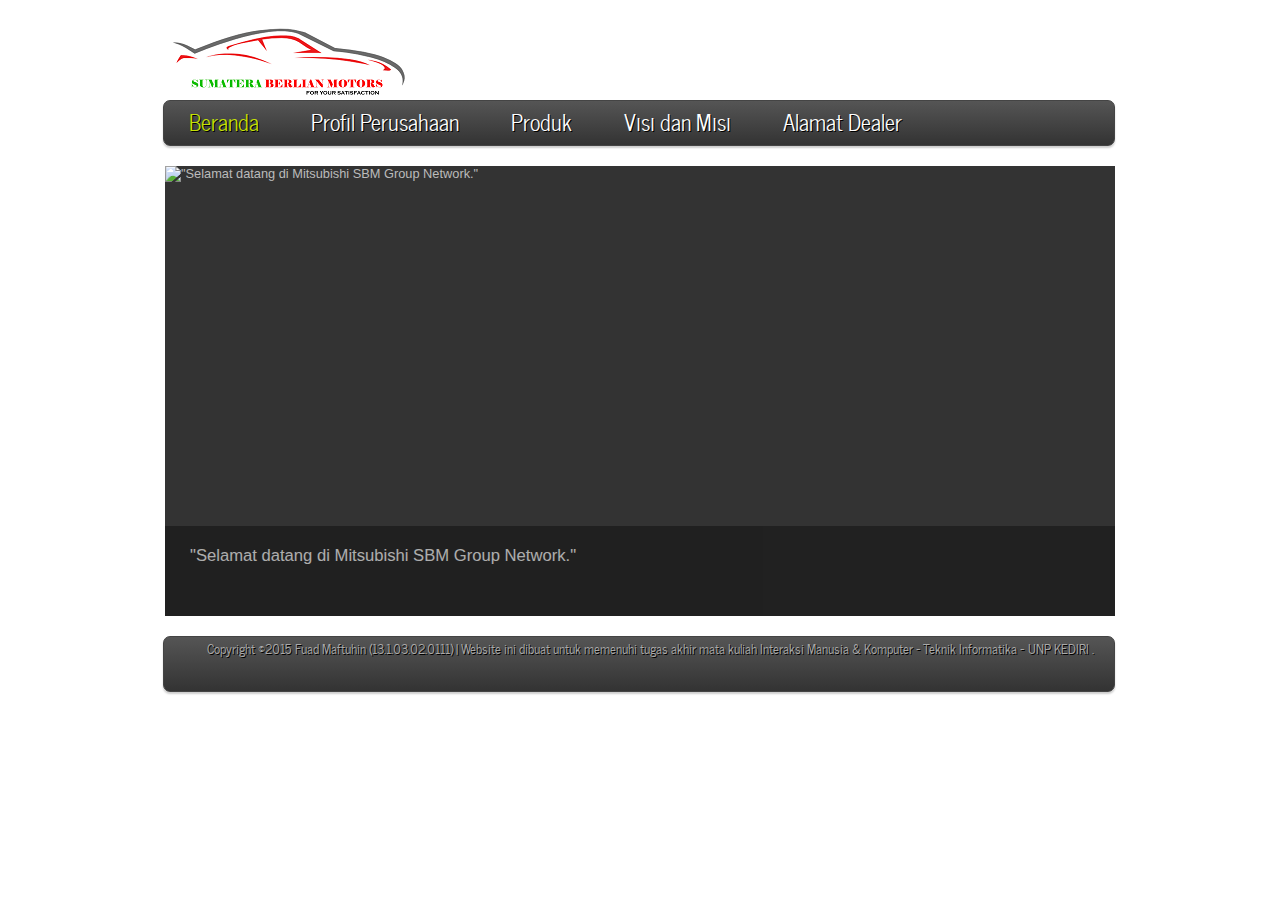
==== index.html @ 593c4bab "web saya" ====
<!DOCTYPE HTML>
<html>

<head>
  <title>Sumatera Berlian Motors</title>
  <meta name="description" content="website description" />
  <meta name="keywords" content="website keywords, website keywords" />
  <meta http-equiv="content-type" content="text/html; charset=UTF-8" />
  <link rel="icon" href="favicon.ico">
  <!-- stylesheets -->
  <link href="css/style.css" rel="stylesheet" type="text/css" />
  <link href="css/colour.css" rel="stylesheet" type="text/css" />
  <!-- modernizr enables HTML5 elements and feature detects -->
  <script type="text/javascript" src="js/modernizr-1.5.min.js"></script>
</head>

<body>
  <div id="main">

    <!-- begin header -->
    <header>
      <div id="logo"><img src="images/logo.png"/></div>
      <nav>
        <ul class="sf-menu" id="nav">
          <li class="selected"><a href="index.html">Beranda</a></li>
          <li><a href="profil.html">Profil Perusahaan</a></li>
         <li><a href="produk.html">Produk</a></li>
          <li><a href="Visimisi.html">Visi dan Misi</a></li>
            <li><a href="contact.html">Alamat Dealer</a></li>
        </ul>
      </nav>
    </header>
    <!-- end header -->

    <!-- begin content -->
    <div id="site_content">
      <ul class="slideshow">
        <li class="show"><img width="950" height="450" src="images/home_1.jpg" alt="&quot;Selamat datang di Mitsubishi SBM Group Network.&quot;" /></li>
        <li><img width="950" height="450" src="images/home_2.jpg" alt="&quot;Selamat datang di Mitsubishi SBM Group Network.&quot;" /></li>
        <li><img width="950" height="450" src="images/home_3.jpg" alt="&quot;Selamat datang di Mitsubishi SBM Group Network.&quot;" /></li>
      </ul>
    </div>
    <!-- end content -->

    <!-- begin footer -->
    <footer>
      <p>Copyright &copy;2015 Fuad Maftuhin (13.1.03.02.0111) | Website ini dibuat untuk memenuhi tugas akhir mata kuliah Interaksi Manusia & Komputer - Teknik Informatika - UNP KEDIRI <a</a>.</p>
    </footer>
    <!-- end footer -->

  </div>
  <!-- javascript at the bottom for fast page loading -->
  <script type="text/javascript" src="js/jquery.min.js"></script>
  <script type="text/javascript" src="js/jquery.easing-sooper.js"></script>
  <script type="text/javascript" src="js/jquery.sooperfish.js"></script>
  <script type="text/javascript" src="js/image_fade.js"></script>
  <!-- initialise sooperfish menu -->
  <script type="text/javascript">
    $(document).ready(function() {
      $('ul.sf-menu').sooperfish();
    });
  </script>
</body>
</html>
---- css/style.css ----
@font-face { 
  font-family: Jenna Sue; 
    src: url('../fonts/JennaSue-webfont.eot'); 
    src: local("Jenna Sue"), url('../fonts/JennaSue-webfont.ttf'); 
} 

@font-face { 
  font-family: News Cycle; 
    src: url('../fonts/NewsCycle-Regular.eot'); 
    src: local("News Cycle"), url('../fonts/NewsCycle-Regular.ttf'); 
} 

html { 
  height: 100%;}

* { 
  margin: 0; 
  padding: 0;}

/* tell the browser to render HTML 5 elements as block */
article, aside, figure, footer, header, hgroup, nav, section { 
  display:block;}

body { 
  font: normal .80em arial, sans-serif;}

p { 
  padding: 0 0 25px 0;
  line-height: 1.7em;}

img { 
  border: 0;}

h1, h2, h3, h4, h5, h6 { 
  font: normal 350% 'Jenna Sue', arial, sans-serif;
  margin: 0 0 5px 0;
  padding: 0;}

h2 { 
  font: normal 170% 'Jenna Sue', arial, sans-serif;
  margin: 0;
  padding: 0 0 8px 0;}

h3 { 
  font: normal 150% arial, sans-serif;}

h4, h5, h6 { 
  margin: 0;
  padding: 0 0 5px 0;
  font: normal 110% arial, sans-serif;
  line-height: 1.5em;}

h5, h6 { 
  font: italic 95% arial, sans-serif;
  padding-bottom: 15px;}

a, a:hover { 
  outline: none;
  text-decoration: none;}

a:hover { 
  text-decoration: none;}

ul { 
  margin: 2px 0 22px 17px;}

ul li { 
  list-style-type: circle;
  margin: 0 0 0 0; 
  padding: 0 0 4px 5px;}

ol { 
  margin: 8px 0 22px 20px;}

ol li { 
  margin: 0 0 11px 0;}

#main, #header, #logo, #menubar, #site_content, #footer { 
  margin-left: auto; 
  margin-right: auto;}

#main { 
  width: 950px;
  margin: 20px auto;}

header { 
  width: 950px;
  height: 105px;}

#logo { 
  width: 950px;
  float: left;
  height: 100px;
  background: transparent;
  padding: 0;}

#logo h1 { 
  font: normal 450% 'Jenna Sue', arial, sans-serif;
  padding: 6px 0 0 20px;}

#logo h1 a:hover { 
  text-decoration: none;}

#site_content { 
  width: 950px;
  overflow: hidden;
  margin: 4px auto 0 auto;
  padding: 0;}

#left_content { 
  float: left;
  text-align: justify;
  width: 444px;
  padding: 20px 0 5px 25px;
  margin: 0;}

#left_content ul { 
  margin: 2px 0 22px 0px;}

#left_content ul li { 
  list-style-type: none;
  margin: 0 0 0 0; 
  padding: 2px 0 2px 28px;
  line-height: 1.5em;}

#right_content { 
  float: right;
  width: 450px;
  padding: 0;
  min-height: 450px;}

#right_content img { 
  float: left;}

footer { 
  height: 54px;
  width: 930px;
  float: right;
  margin: 20px auto 20px auto;
  padding: 0px 20px 0 0;
  border-radius: 7px 7px 7px 7px;
  -moz-border-radius: 7px 7px 7px 7px;
  -webkit-border: 7px 7px 7px 7px;
  font: 100% 'News Cycle', arial, sans-serif;
  text-align: right;}

footer p { 
  padding: 0 0 10px 0;}

footer a, footer a:hover {
  text-decoration: none;}

/* styling for the slideshow on the homepage */
ul.slideshow {
  width: 950px;
  height: 450px;
  overflow: hidden;
  position: relative;
  margin: 0;
  padding: 0;}
  
ul.slideshow li {
  position: absolute;
  margin: 0;
  padding: 0;
  left: 0;
  right: 0;
  list-style: none;}
 
ul.slideshow li.show {
  z-index: 500;}
 
ul img {
  border: none;}
 
#slideshow-caption {
  width: 950px;
  height: 90px;
  position: absolute;
  bottom: 0;
  left: 0; 
  z-index: 500;}
 
#slideshow-caption .slideshow-caption-container {
  padding: 20px 25px 0 25px;   
  z-index: 1000;}
 
#slideshow-caption p {
  padding: 0;
  font: normal 130% arial, sans-serif;}

/* form styling */
.form_settings { 
  margin: 0;}

.form_settings p { 
  padding: 0 0 10px 0;}

.form_settings span { 
  padding: 5px 0; 
  float: left; 
  width: 170px; 
  text-align: left;}
  
.form_settings input, .form_settings textarea { 
  padding: 4px; 
  width: 252px; 
  font: 100% 'trebuchet ms', arial, sans-serif;
  border: 0;
  border-bottom: 1px solid; 
  background: transparent;}
  
.form_settings .submit { 
  font: 220% 'Jenna Sue', arial, sans-serif; 
  border: 0; 
  width: 100px; 
  margin: 0 0 0 162px; 
  height: 33px;
  padding: 2px 0 3px 0;
  cursor: pointer; 
  border-radius: 6px 6px 6px 6px;
  -webkit-border-radius: 6px 6px 6px 6px;
  -moz-border-radius: 6px 6px 6px 6px;}

.form_settings textarea, .form_settings select { 
  font: 100% 'trebuchet ms', arial, sans-serif; 
  border: 1px solid; 
  border-radius: 6px 6px 6px 6px;
  -webkit-border-radius: 6px 6px 6px 6px;
  -moz-border-radius: 6px 6px 6px 6px;
  width: 250px;
  overflow: auto;}

.form_settings select { 
  width: 304px;}

.form_settings .checkbox { 
  margin: 4px 0; 
  padding: 0; 
  width: 14px;
  border: 0;
  background: none;}

/* styling for the blog page */
#blog_container h4 {
  font: normal 300% 'Jenna Sue', arial, sans-serif;
  margin: 0 0 15px 0;
  padding: 5px 0;}

#blog_container h4.select {
  width: 475px;}

.blog {
  background: url(../images/calendar.png) no-repeat;
  width: 54px;
  height: 46px;
  float: left;
  margin: 0 15px 0 0;}

.blog h2 {
  font: bold 90% arial, sans-serif;
  text-shadow: none;
  text-align: center;
  margin: 0;
  padding: 4px 0 0 0;}
  
.blog h3 {
  font: 140% arial, sans-serif;
  text-shadow: none;
  margin: 0;
  text-align: center;
  padding: -10px 0 0 0;}
  
#blog_text {
  padding: 20px;
  overflow: auto;
  height: 100%;}

#blog_text h1 {
  font: normal 300% 'Jenna Sue', arial, sans-serif;;
  margin: 0 0 15px 0;
  padding: 5px 0;}

/* stylesheet for sooperFish by www.sooperthemes.com -- author: jurriaan roelofs */
html body ul.sf-menu ul,html body ul.sf-menu ul li { 
  width: 180px;}

html body ul.sf-menu ul ul { 
  margin: 0 0 0 180px;}

ul.sf-menu,ul.sf-menu * { 
  margin: 0;
  padding: 0;}

ul.sf-menu { 
  display: block;
  position: relative;}
  
ul.sf-menu li { 
  display: block;
  list-style: none;
  float: left;
  position: relative;}
  
ul.sf-menu li:hover { 
  visibility: inherit; /* fixes IE7 'sticky bug' */ }

ul.sf-menu a { 
  display: block;
  position: relative;}
  
ul.sf-menu ul { 
  position: absolute;
  left: 0;
  width: 150px; 
  top: auto;
  left: -999999px;}
  
ul.sf-menu ul a { 
  zoom: 1; /* IE6/7 fix */ }

ul.sf-menu ul li { 
  float: left; /* Must always be floated otherwise there will be a rogue 1px margin-bottom in IE6/7 */
  width: 150px;}
  
ul.sf-menu ul ul { 
  top: 0;
  margin: 0 0 0 150px;}

ul.sf-menu li:hover ul,ul.sf-menu li:focus ul,ul.sf-menu li.sf-hover ul, 
ul.sf-menu ul li:hover ul,ul.sf-menu ul li:focus ul,ul.sf-menu ul li.sf-hover ul,
ul.sf-menu ul ul li:hover ul,ul.sf-menu ul ul li:focus ul,ul.sf-menu ul ul li.sf-hover ul,
ul.sf-menu ul ul ul li:hover ul,ul.sf-menu ul ul ul li:focus ul,ul.sf-menu ul ul ul li.sf-hover ul { 
  left: auto;}
  
ul.sf-menu li:hover ul ul,ul.sf-menu li:focus ul ul,ul.sf-menu li.sf-hover ul ul,
ul.sf-menu ul li:hover ul ul,ul.sf-menu ul li:focus ul ul,ul.sf-menu ul li.sf-hover ul ul,
ul.sf-menu ul ul li:hover ul ul,ul.sf-menu ul ul li:focus ul ul,ul.sf-menu ul ul li.sf-hover ul ul,
ul.sf-menu ul ul ul li:hover ul ul,ul.sf-menu ul ul ul li:focus ul ul,ul.sf-menu ul ul ul li.sf-hover ul ul { 
  left: -999999px;}

/* autoArrows CSS */
span.sf-arrow { 
  width: 7px;
  height: 7px;
  position: absolute;
  top: 20px;
  right: 5px;
  display: block;
  overflow: hidden; /* making sure IE6 doesn't overflow and expand the box */
  font-size: 1px;
}

ul ul span.sf-arrow { 
  right: 5px;
  top: 20px;
  background-position: 0 100%;
}

/* theming the menu */
nav { 
  height: 44px;
  width: 950px;
  float: right;
  margin: -20px auto 20px auto;
  border-radius: 7px 7px 7px 7px;
  -moz-border-radius: 7px 7px 7px 7px;
  -webkit-border: 7px 7px 7px 7px;} 

/* Theming the menu */
ul#nav { 
  float: left;
}

ul#nav ul { 
  padding-bottom: 15px;
}

ul#nav li a { 
  padding: 3px 25px 6px 25px;
  font: 170% 'News Cycle', arial, sans-serif;
  text-decoration: none;
  margin-right: 2px;
}
---- css/colour.css ----
/* dark theme */
body { 
  background: #282828 url(../images/dark.png);
  color: #BBB;}

h2, h6 { 
  color: #07E5F9;}

a, a:hover { 
  color: #C5E105;}

#site_content { 
  background: #333;}

#left_content ul li { 
  background: url(../images/dark_bullet.png) no-repeat left center;}

nav, footer {
  background: #444; /* Show a solid color for older browsers */
  background: -moz-linear-gradient(#555, #333);
  background: -o-linear-gradient(#555, #333);
  background: -webkit-linear-gradient(#555, #333);
  -webkit-box-shadow: rgba(0, 0, 0, 0.2) 0px 2px 2px;
  -moz-box-shadow: rgba(0, 0, 0, 0.2) 0px 2px 2px;
  box-shadow: rgba(0, 0, 0, 0.2) 0px 2px 2px;
  border: 1px solid #444;}

footer { 
  color: #AAA;
  text-shadow: 1px 1px #000;}

footer a:hover {
  color: #AAA;}

#slideshow-caption {
  color: #FFF;
  background: #151515;}
 
.form_settings .submit { 
  background: #444;
  text-shadow: 1px 1px #000;
  color: #FFF;}

.form_settings input, .form_settings textarea, .form_settings select { 
  border-color: #777;}

#blog_container h4.select {
  background: url(../images/dark_blog.png) no-repeat right top;}

.blog h3 {
  color: #111;}
  
#blog_text {
  background: #444;
  color: #EEE;}

ul#nav li a {
  text-shadow: 1px 1px #000;
  color: #FFF;}

ul#nav ul { 
  background: #222;}

ul#nav ul li a { 
  color: #FFF;}

ul#nav li.selected a, ul#nav li a:hover, ul#nav ul li a:hover, ul#nav ul li a:focus, ul#nav li.selected ul a:hover { 
  color: #C5E105;}

a.thumb, ul.thumbs li.selected a.thumb {
  background: #FFF;}
  
div.pagination a, div.pagination span.current, div.pagination span.ellipsis {
  background: #444;
  color: #AAA;}
  
div.pagination a:hover {
  background: #EEE;
  color: #111;}
  
div.pagination span.current {
  background: #444;
  color: #FFF;}

h1, h3, h4, h5, a:hover, #logo h1, #logo h1 a:hover, 
footer a, #slideshow-caption p, .form_settings input, .form_settings textarea,
#blog_container h4, .blog h2, ul#nav li.selected ul a, div.image-title { 
  color: #FFF;}

div.navigation a.prev {
  background: url(../images/prev_arrow_white.gif) no-repeat left;}
  
div.navigation a.next {
  background: url(../images/next_arrow_white.gif) no-repeat right;}

span.sf-arrow { 
  background: url(../images/arrows-white.png) no-repeat 0 0;
}
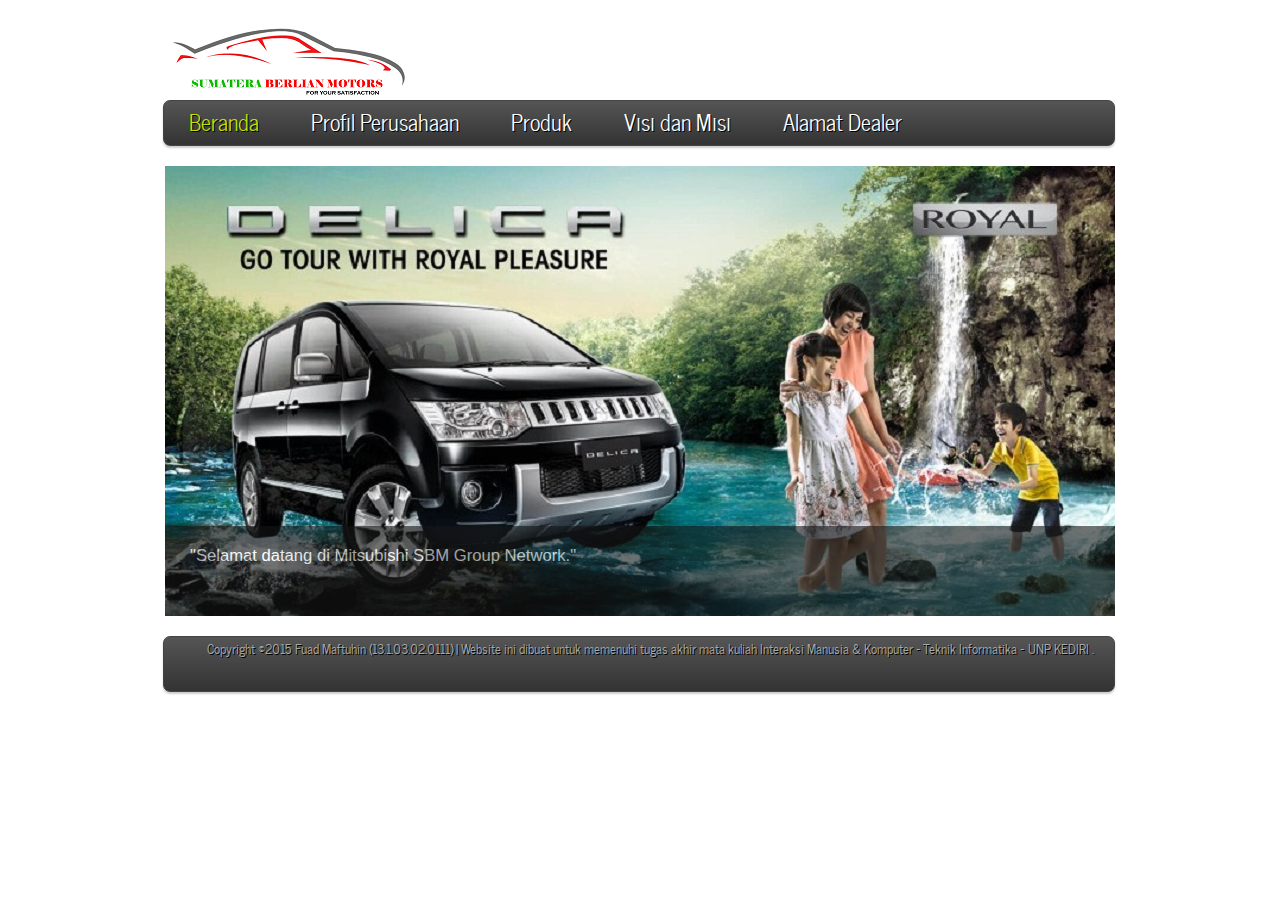
==== commit 7a0286ef: "Home....jpg buka home...jpg" ====
--- a/index.html
+++ b/index.html
@@ -11,7 +11,6 @@
   <link href="css/style.css" rel="stylesheet" type="text/css" />
   <link href="css/colour.css" rel="stylesheet" type="text/css" />
   <!-- modernizr enables HTML5 elements and feature detects -->
-  <script type="text/javascript" src="js/modernizr-1.5.min.js"></script>
 </head>
 
 <body>
@@ -35,9 +34,9 @@
     <!-- begin content -->
     <div id="site_content">
       <ul class="slideshow">
-        <li class="show"><img width="950" height="450" src="images/home_1.jpg" alt="&quot;Selamat datang di Mitsubishi SBM Group Network.&quot;" /></li>
-        <li><img width="950" height="450" src="images/home_2.jpg" alt="&quot;Selamat datang di Mitsubishi SBM Group Network.&quot;" /></li>
-        <li><img width="950" height="450" src="images/home_3.jpg" alt="&quot;Selamat datang di Mitsubishi SBM Group Network.&quot;" /></li>
+        <li class="show"><img width="950" height="450" src="images/Home_1.jpg" alt="&quot;Selamat datang di Mitsubishi SBM Group Network.&quot;" /></li>
+        <li><img width="950" height="450" src="images/Home_2.jpg" alt="&quot;Selamat datang di Mitsubishi SBM Group Network.&quot;" /></li>
+        <li><img width="950" height="450" src="images/Home_3.jpg" alt="&quot;Selamat datang di Mitsubishi SBM Group Network.&quot;" /></li>
       </ul>
     </div>
     <!-- end content -->
@@ -50,6 +49,7 @@
 
   </div>
   <!-- javascript at the bottom for fast page loading -->
+  <script type="text/javascript" src="js/modernizr-1.5.min.js"></script>
   <script type="text/javascript" src="js/jquery.min.js"></script>
   <script type="text/javascript" src="js/jquery.easing-sooper.js"></script>
   <script type="text/javascript" src="js/jquery.sooperfish.js"></script>
